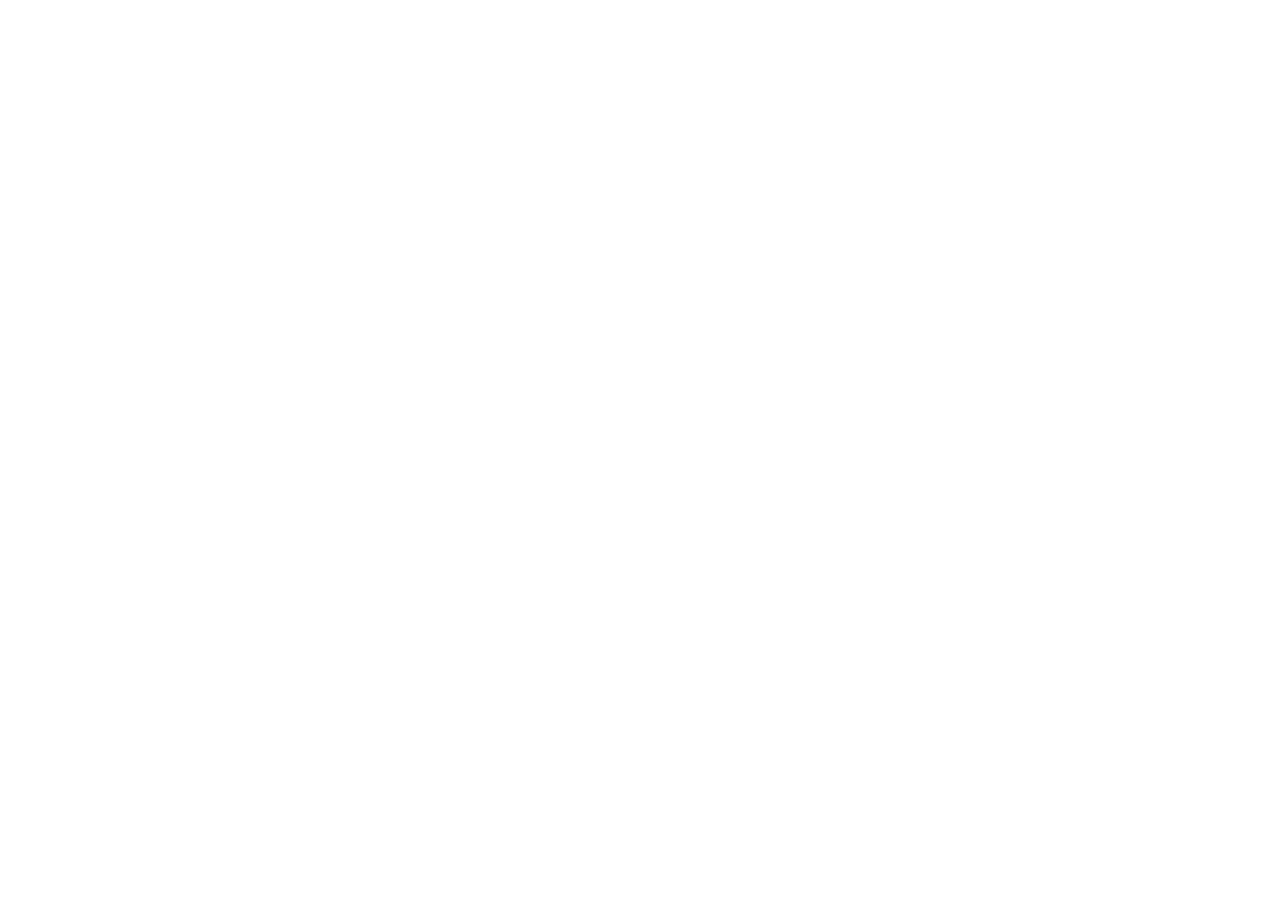
==== activity.html @ 89a4e4e5 "Update button created" ====
<!DOCTYPE html>
<html lang="en">
<head>
    <meta charset="UTF-8">
    <meta name="viewport" content="width=device-width, initial-scale=1.0">
    <meta http-equiv="X-UA-Compatible" content="ie=edge">
    <title>Document</title>
</head>
<body>
    <form> 

        
    </form>



    <script src='activity.js'></script>
</body>
</html>
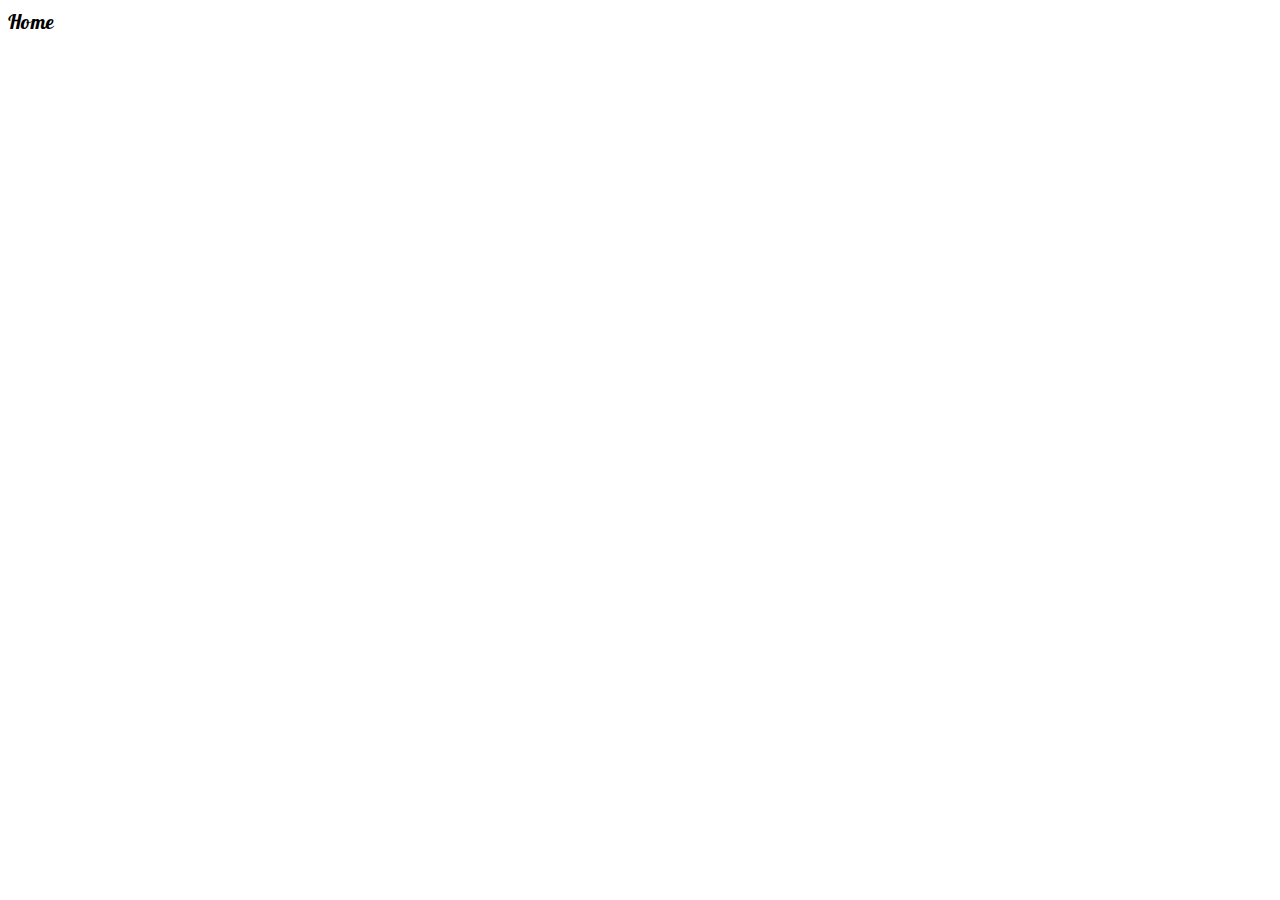
==== commit 07edce31: "Add update function, home button" ====
--- a/activity.html
+++ b/activity.html
@@ -4,15 +4,14 @@
     <meta charset="UTF-8">
     <meta name="viewport" content="width=device-width, initial-scale=1.0">
     <meta http-equiv="X-UA-Compatible" content="ie=edge">
+    <link rel="stylesheet" href="activity.css">
     <title>Document</title>
+    <link href="https://fonts.googleapis.com/css?family=Galada&display=swap" rel="stylesheet">
 </head>
 <body>
-    <form> 
-
-        
-    </form>
-
-
+    <form id="delete"></form>
+    <form id="update-location"></form>
+    <a class="button" href="index.html">Home</a> 
 
     <script src='activity.js'></script>
 </body>
--- a/activity.css
+++ b/activity.css
@@ -0,0 +1,45 @@
+.button {
+    font-size: 20px;
+    font-family: 'Galada', cursive;
+}
+
+
+h2:before {
+    content: "Location: ";
+    font-weight: bold;
+    font-style: italic;
+    font-family: Arial, Helvetica, sans-serif;
+}
+
+h3:before {
+    content: "Budget: ";
+    font-weight: bold;
+    font-style: italic;
+    font-family: Arial, Helvetica, sans-serif;
+}
+
+h4:before {
+    content: "What you need to bring or buy: ";
+    font-weight: bold;
+    font-style: italic;
+    font-family: Arial, Helvetica, sans-serif;
+}
+
+.images {
+    height: 300px;
+    width: 300px;
+}
+
+#update-location {
+   font-size: larger;
+   font-style: italic;
+}
+
+a.button {
+    -webkit-appearance: button;
+    -moz-appearance: button;
+    appearance: button;
+
+    text-decoration: none;
+    color: initial;
+}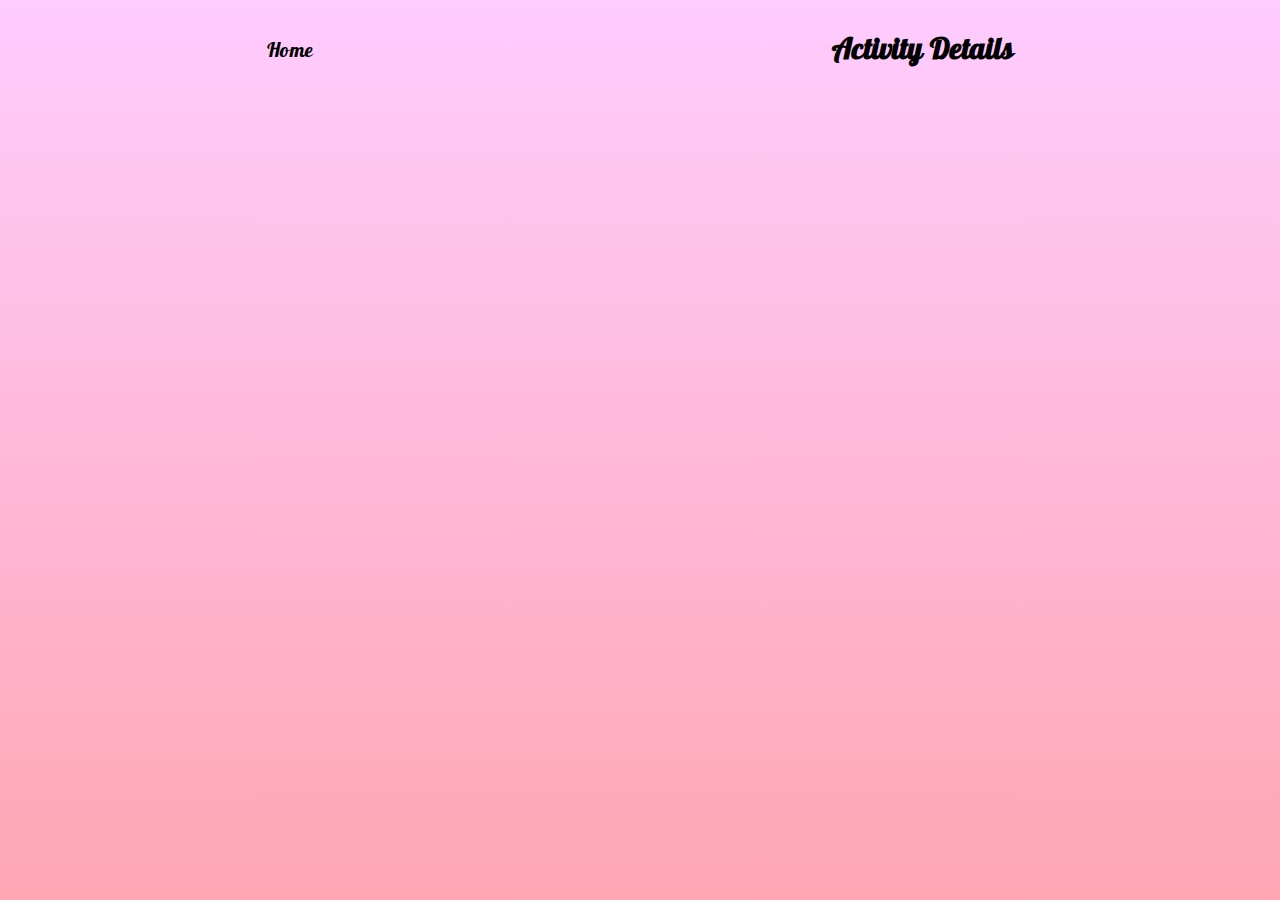
==== commit 02ceff95: "Add details to activity page" ====
--- a/activity.html
+++ b/activity.html
@@ -9,9 +9,21 @@
     <link href="https://fonts.googleapis.com/css?family=Galada&display=swap" rel="stylesheet">
 </head>
 <body>
-    <form id="delete"></form>
-    <form id="update-location"></form>
-    <a class="button" href="index.html">Home</a> 
+    <nav> 
+        <a class="button" href="index.html">Home</a> 
+        <h1 id="title">Activity Details</h1>
+        <!-- <form id="delete"></form> -->
+
+    </nav>
+    
+    <div class="Actvity-info">
+
+        
+    </div>
+    
+
+    <!-- <form id="update-location"></form> -->
+
 
     <script src='activity.js'></script>
 </body>
--- a/activity.css
+++ b/activity.css
@@ -1,45 +1,103 @@
-.button {
+button, input[type="submit"], input[type="reset"], input[type="text"], select, textarea {
+	background: none;
+	border: none;
+	padding: 0;
+	font: inherit;
+	cursor: pointer;
+    outline: inherit;
+    /* border-style: solid; */
+    border-radius: 7.5px;
+}
+
+
+
+
+nav { 
+    display: flex;
+    justify-content: space-around;
+    align-items: center;
+    /* padding-right: 20rem; */
+  }
+
+  #title {
+      font-size: 30px;
+      font-family: 'Galada', cursive;
+      text-align: center;
+  }
+
+
+body {
+   background-color: palevioletred;
+   background: linear-gradient(to bottom,#ffccff 0%, #ff9999 100%);
+    
+    background-repeat: no-repeat;
+    background-size: 2000px 1200px;
+}
+
+
+#delete-button {
     font-size: 20px;
     font-family: 'Galada', cursive;
+    border-style: none;
 }
 
+a.button {
+    font-size: 20px;
+    font-family: 'Galada', cursive;
+    text-decoration: none;
+    color: black;
+}
+
+h1 {
+    font-family: 'Galada', cursive;
+    font-size: 40px;
+}
 
 h2:before {
     content: "Location: ";
     font-weight: bold;
     font-style: italic;
-    font-family: Arial, Helvetica, sans-serif;
+    font-family: 'Galada', cursive;
 }
 
 h3:before {
     content: "Budget: ";
     font-weight: bold;
     font-style: italic;
-    font-family: Arial, Helvetica, sans-serif;
+    font-family: 'Galada', cursive;
 }
 
 h4:before {
     content: "What you need to bring or buy: ";
     font-weight: bold;
     font-style: italic;
-    font-family: Arial, Helvetica, sans-serif;
+    font-size: 20px;
+    font-family: 'Galada', cursive;
 }
+
+#update {
+    border-style: solid;
+    box-shadow: blue;
+  }
+
 
 .images {
     height: 300px;
     width: 300px;
 }
 
-#update-location {
-   font-size: larger;
+#update-button {
+   font-size: 20px;
+   font-weight: bold;
    font-style: italic;
+   font-family: 'Galada', cursive;
 }
 
-a.button {
-    -webkit-appearance: button;
-    -moz-appearance: button;
-    appearance: button;
+div {
+    display: flex;
+    flex-direction: column;
+    align-items: center;
 
-    text-decoration: none;
-    color: initial;
-}+}
+
+
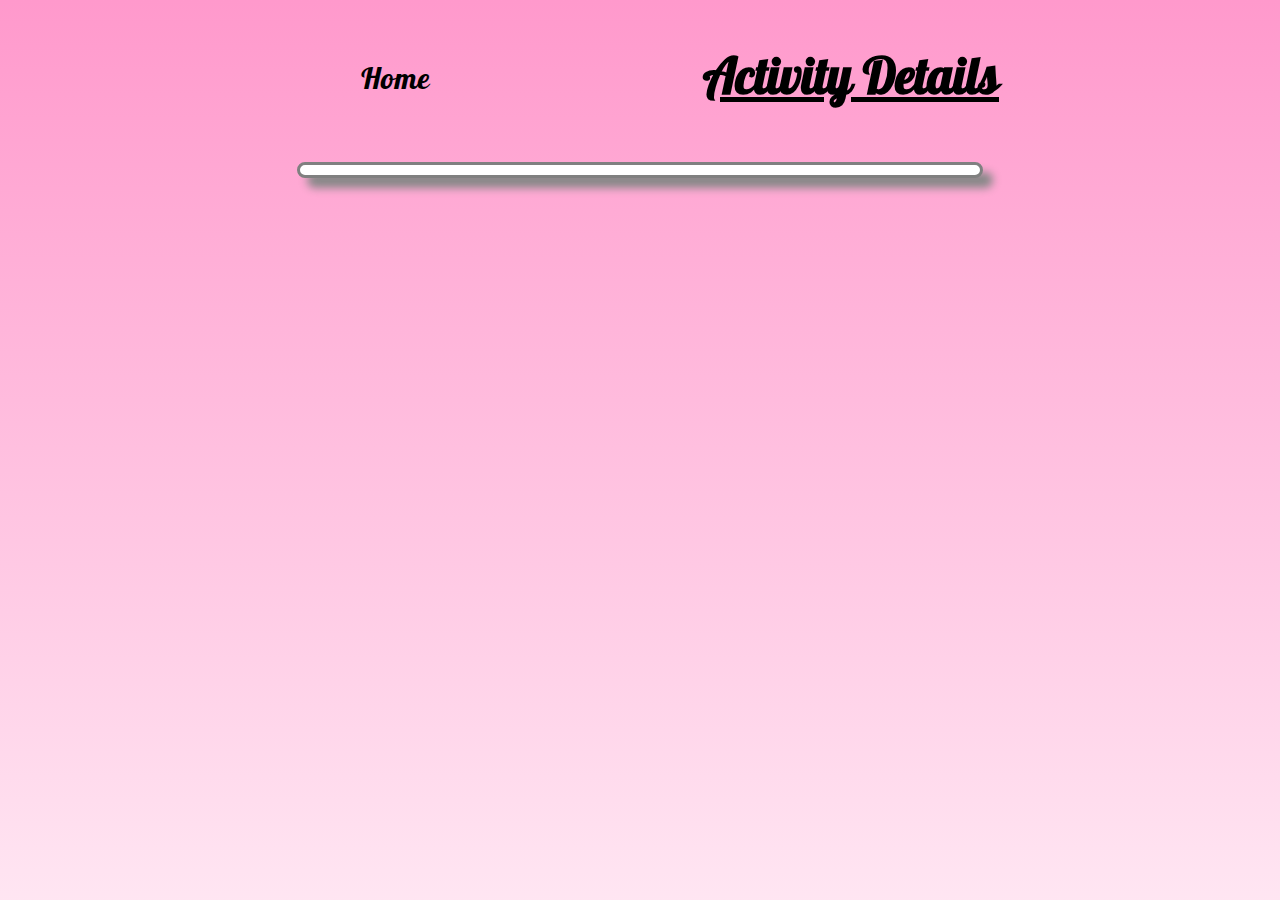
==== commit 0e8b4f48: "Update activity page to include box with border" ====
--- a/activity.html
+++ b/activity.html
@@ -7,6 +7,8 @@
     <link rel="stylesheet" href="activity.css">
     <title>Document</title>
     <link href="https://fonts.googleapis.com/css?family=Galada&display=swap" rel="stylesheet">
+    <link href="https://fonts.googleapis.com/css?family=Courgette|Galada|Patua+One|Sriracha&display=swap" rel="stylesheet">
+    <link href="https://fonts.googleapis.com/css?family=Courgette|Galada|Lemonada|Patua+One|Sriracha&display=swap" rel="stylesheet">
 </head>
 <body>
     <nav> 
@@ -16,15 +18,15 @@
 
     </nav>
     
-    <div class="Actvity-info">
+    <main> 
+        <div id="Actvity-info">
 
-        
-    </div>
+        </div>
+    </main>
     
 
     <!-- <form id="update-location"></form> -->
 
-
     <script src='activity.js'></script>
 </body>
 </html>--- a/activity.css
+++ b/activity.css
@@ -14,21 +14,22 @@
 
 nav { 
     display: flex;
-    justify-content: space-around;
+    justify-content: space-evenly;
     align-items: center;
-    /* padding-right: 20rem; */
+    padding-left: 5rem;
   }
 
   #title {
-      font-size: 30px;
+      font-size: 50px;
       font-family: 'Galada', cursive;
       text-align: center;
+      font-family: 'Galada', cursive;
   }
 
 
 body {
    background-color: palevioletred;
-   background: linear-gradient(to bottom,#ffccff 0%, #ff9999 100%);
+   background: linear-gradient(to bottom,#ff99cc 0%, #ffffff 100%);
     
     background-repeat: no-repeat;
     background-size: 2000px 1200px;
@@ -36,13 +37,13 @@
 
 
 #delete-button {
-    font-size: 20px;
+    font-size: 30px;
     font-family: 'Galada', cursive;
     border-style: none;
 }
 
 a.button {
-    font-size: 20px;
+    font-size: 30px;
     font-family: 'Galada', cursive;
     text-decoration: none;
     color: black;
@@ -50,29 +51,55 @@
 
 h1 {
     font-family: 'Galada', cursive;
-    font-size: 40px;
+    font-size: 30px;
+    text-decoration: underline;
+}
+
+h2 {
+    font-family: 'Galada', cursive;
+font-family: 'Patua One', cursive;
+font-family: 'Sriracha', cursive;
+font-family: 'Courgette', cursive;
+}
+
+h3 {
+    font-size: 20px;
+    font-family: 'Galada', cursive;
+font-family: 'Patua One', cursive;
+font-family: 'Sriracha', cursive;
+font-family: 'Courgette', cursive;
+}
+
+h4 {
+    font-family: 'Galada', cursive;
+    font-family: 'Patua One', cursive;
+    font-family: 'Sriracha', cursive;
+    font-family: 'Courgette', cursive;
+    font-size: 20px;
 }
 
 h2:before {
     content: "Location: ";
+    font-size: 30px;
     font-weight: bold;
-    font-style: italic;
     font-family: 'Galada', cursive;
+    text-decoration: underline;
 }
 
 h3:before {
     content: "Budget: ";
     font-weight: bold;
-    font-style: italic;
     font-family: 'Galada', cursive;
+    font-size: 30px;
+    text-decoration: underline;
 }
 
 h4:before {
     content: "What you need to bring or buy: ";
     font-weight: bold;
-    font-style: italic;
-    font-size: 20px;
+    font-size: 25px;
     font-family: 'Galada', cursive;
+    text-decoration: underline;
 }
 
 #update {
@@ -82,22 +109,37 @@
 
 
 .images {
-    height: 300px;
+    height: 200px;
     width: 300px;
 }
 
 #update-button {
-   font-size: 20px;
+   font-size: 30px;
    font-weight: bold;
-   font-style: italic;
    font-family: 'Galada', cursive;
 }
 
+
+main {
+    display: flex;
+    justify-content: center;
+    padding-bottom: 15%;
+}
 div {
     display: flex;
     flex-direction: column;
-    align-items: center;
-
+    align-items: flex-start;
+    justify-content: space-evenly;
+    border-style: solid ;
+    border-color: gray;
+    box-shadow: grey;
+    border-radius: 5rem;
+    padding: 5px 40px 5px;
+    width: 600px;
+    align-content: center;
+    background-color: white;
+    box-shadow: 10px 10px 8px #888888;
+    margin: 5px 5px 5px;
 }
 
 
